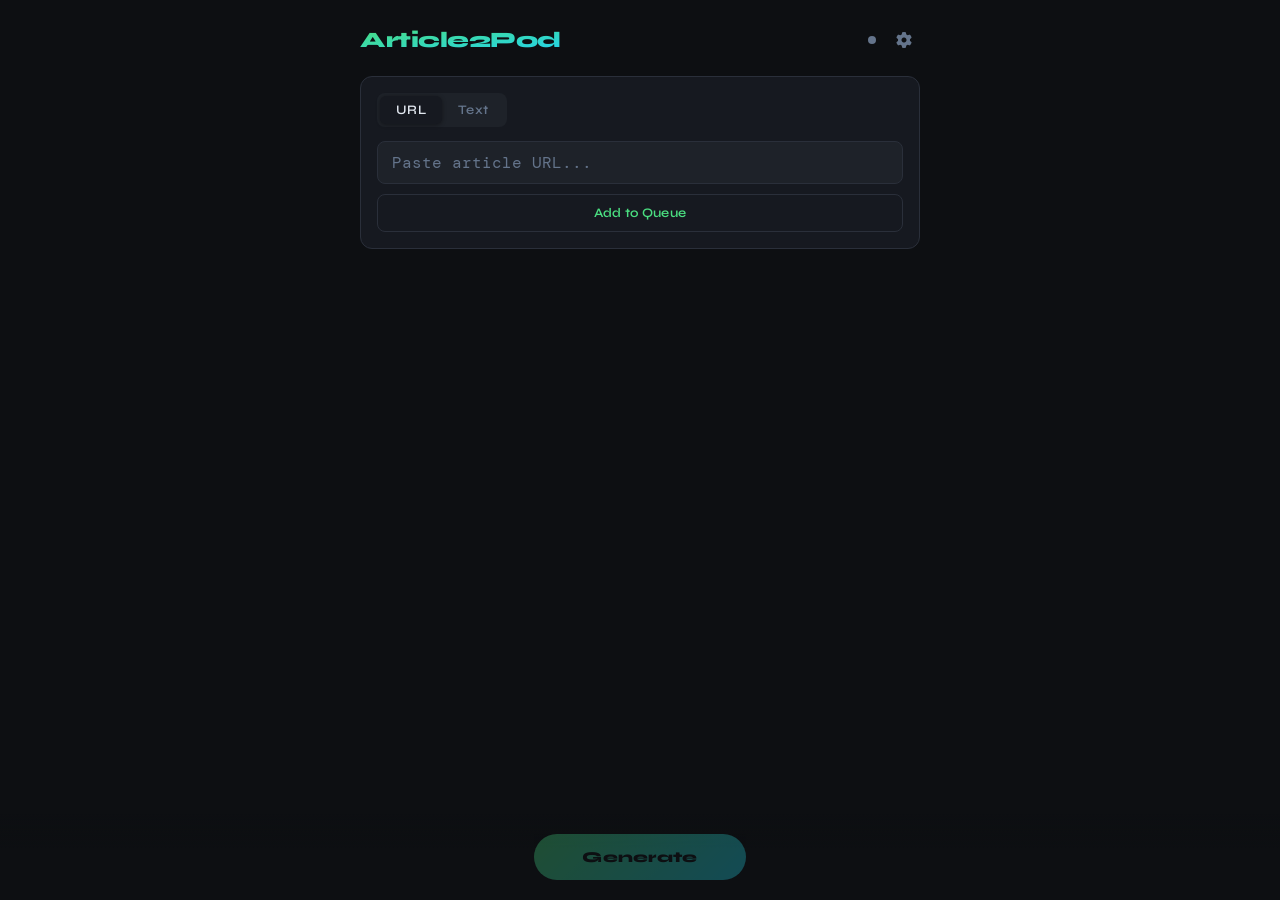
==== scripts/templates/index.html @ 66c4a0e4 "Editable article image" ====
<!DOCTYPE html>
<html lang="en">
<head>
<link rel="stylesheet" href="https://cdnjs.cloudflare.com/ajax/libs/font-awesome/6.5.0/css/all.min.css">
<link rel="icon" type="image/svg+xml" href="data:image/svg+xml,<svg xmlns='http://www.w3.org/2000/svg' viewBox='0 0 100 100'><rect width='100' height='100' rx='20' fill='%230d0f12'/><text x='50' y='72' font-family='sans-serif' font-size='52' font-weight='bold' fill='%234ade80' text-anchor='middle'>A2P</text></svg>">
<meta charset="UTF-8">
<meta name="viewport" content="width=device-width, initial-scale=1.0">
<title>Article2Pod</title>
<style>
  @import url('https://fonts.googleapis.com/css2?family=DM+Mono:wght@400;500&family=Syne:wght@400;600;700;800&display=swap');

  :root {
    --bg:        #0d0f12;
    --surface:   #161920;
    --surface2:  #1e2229;
    --border:    #2a2f3a;
    --accent:    #4ade80;
    --accent2:   #22d3ee;
    --danger:    #f87171;
    --warn:      #fbbf24;
    --text:      #e2e8f0;
    --muted:     #64748b;
    --radius:    12px;
    --mono:      'DM Mono', monospace;
    --sans:      'Syne', sans-serif;
  }

  * { box-sizing: border-box; margin: 0; padding: 0; }

  body {
    background: var(--bg);
    color: var(--text);
    font-family: var(--sans);
    min-height: 100vh;
    padding: 0 0 80px;
  }

  /* Header */
  header {
    padding: 24px 20px 0;
    display: flex;
    align-items: center;
    justify-content: space-between;
    max-width: 600px;
    margin: 0 auto;
  }

  header svg {
    display: block;
  }

  .status-dot {
    width: 8px;
    height: 8px;
    border-radius: 50%;
    background: var(--muted);
    transition: background 0.3s;
  }
  .status-dot.active {
    background: var(--accent);
    box-shadow: 0 0 8px var(--accent);
    animation: pulse 1.5s infinite;
  }
  @keyframes pulse {
    0%, 100% { opacity: 1; }
    50% { opacity: 0.4; }
  }

  /* Main container */
  main {
    max-width: 600px;
    margin: 0 auto;
    padding: 20px;
  }

  /* Input section */
  .input-section {
    background: var(--surface);
    border: 1px solid var(--border);
    border-radius: var(--radius);
    padding: 16px;
    margin-bottom: 20px;
  }

  /* Toggle */
  .toggle {
    display: flex;
    background: var(--surface2);
    border-radius: 8px;
    padding: 3px;
    margin-bottom: 14px;
    width: fit-content;
  }

  .toggle button {
    background: none;
    border: none;
    color: var(--muted);
    font-family: var(--sans);
    font-size: 13px;
    font-weight: 600;
    padding: 6px 16px;
    border-radius: 6px;
    cursor: pointer;
    transition: all 0.2s;
    letter-spacing: 0.3px;
  }

  .toggle button.active {
    background: var(--surface);
    color: var(--text);
    box-shadow: 0 1px 4px rgba(0,0,0,0.4);
  }

  input[type="text"], textarea {
    background: var(--surface2);
    border: 1px solid var(--border);
    border-radius: 8px;
    color: var(--text);
    font-family: var(--mono);
    font-size: 16px; /* iOS auto-zooms on focus for inputs under 16px */
    padding: 10px 14px;
    outline: none;
    transition: border-color 0.2s;
    width: 100%;
  }

  input[type="text"]:focus, textarea:focus {
    border-color: var(--accent);
  }

  input[type="text"]::placeholder, textarea::placeholder {
    color: var(--muted);
  }

  textarea {
    min-height: 120px;
    resize: vertical;
    line-height: 1.5;
  }

  /* Text mode hint */
  .text-hint {
    display: flex;
    align-items: flex-start;
    gap: 8px;
    background: rgba(34, 211, 238, 0.08);
    border: 1px solid rgba(34, 211, 238, 0.2);
    border-radius: 8px;
    padding: 10px 12px;
    margin-bottom: 10px;
    font-size: 12px;
    color: var(--accent2);
    line-height: 1.5;
  }

  .text-hint ol {
    margin: 4px 0 0 16px;
    color: var(--muted);
  }

  /* Add button */
  .btn-add-text {
    background: none;
    border: 1px solid var(--border);
    border-radius: 8px;
    color: var(--accent);
    cursor: pointer;
    font-family: var(--sans);
    font-size: 13px;
    font-weight: 600;
    padding: 10px 18px;
    margin-top: 10px;
    width: 100%;
    transition: all 0.2s;
    letter-spacing: 0.3px;
  }

  .btn-add-text:hover {
    border-color: var(--accent);
    background: rgba(74, 222, 128, 0.08);
  }

  .btn-add-text:disabled {
    opacity: 0.4;
    cursor: not-allowed;
  }

  /* Error banner */
  .error-banner {
    background: rgba(248, 113, 113, 0.1);
    border: 1px solid rgba(248, 113, 113, 0.3);
    border-radius: 8px;
    color: var(--danger);
    font-size: 12px;
    font-family: var(--mono);
    padding: 10px 12px;
    margin-top: 10px;
    display: none;
    white-space: pre-wrap;
    word-break: break-all;
  }

  /* Queue section */
  .queue-header {
    font-size: 11px;
    font-weight: 700;
    letter-spacing: 1.5px;
    text-transform: uppercase;
    color: var(--muted);
    margin-bottom: 12px;
  }

  .queue-empty {
    text-align: center;
    color: var(--muted);
    font-size: 13px;
    padding: 32px 0;
  }

  /* Queue card */
  .queue-card {
    background: var(--surface);
    border: 1px solid var(--border);
    border-radius: var(--radius);
    margin-bottom: 10px;
    overflow: hidden;
    transition: border-color 0.2s;
  }

  .queue-card.status-processing {
    border-color: var(--accent2);
  }

  .queue-card.status-done {
    border-color: rgba(74, 222, 128, 0.3);
  }

  .queue-card.status-failed {
    border-color: rgba(248, 113, 113, 0.3);
  }

  .card-main {
    display: flex;
    align-items: center;
    gap: 12px;
    padding: 12px;
  }

  .card-art {
    width: 56px;
    height: 56px;
    border-radius: 6px;
    object-fit: cover;
    flex-shrink: 0;
    background: var(--surface2);
  }

  .card-art-placeholder {
    width: 56px;
    height: 56px;
    border-radius: 6px;
    background: var(--surface2);
    border: 1px solid var(--border);
    flex-shrink: 0;
    display: flex;
    align-items: center;
    justify-content: center;
    color: var(--muted);
    font-size: 20px;
  }

  .card-art-editable {
    cursor: pointer;
    transition: opacity 0.15s;
  }

  .card-art-editable:hover {
    opacity: 0.8;
  }

  .card-art-editable:focus {
    outline: 2px solid var(--accent);
    outline-offset: 2px;
  }

  .card-art-editable.drag-over {
    outline: 2px dashed var(--accent);
    outline-offset: 2px;
  }

  .art-wrapper {
    position: relative;
    flex-shrink: 0;
  }

  .art-paste-target {
    position: absolute;
    bottom: -4px;
    right: -4px;
    width: 20px;
    height: 20px;
    border-radius: 50%;
    background: var(--surface);
    border: 1px solid var(--border);
    color: var(--muted);
    font-size: 10px;
    display: flex;
    align-items: center;
    justify-content: center;
    cursor: pointer;
    outline: none;
    user-select: none;
    -webkit-user-select: none;
  }

  .art-paste-target:hover,
  .art-paste-target:focus {
    border-color: var(--accent);
    color: var(--accent);
  }

  .card-info {
    flex: 1;
    min-width: 0;
  }

  .card-title {
    font-size: 14px;
    font-weight: 600;
    display: -webkit-box;
    -webkit-line-clamp: 3;
    -webkit-box-orient: vertical;
    overflow: hidden;
    text-overflow: ellipsis;
    word-break: break-word;
    margin-bottom: 2px;
  }

  .card-meta {
    font-size: 12px;
    color: var(--muted);
    white-space: nowrap;
    overflow: hidden;
    text-overflow: ellipsis;
  }

  .card-actions {
    display: flex;
    gap: 8px;
    flex-shrink: 0;
  }

  .btn-icon {
    background: none;
    border: 1px solid var(--border);
    border-radius: 6px;
    color: var(--muted);
    cursor: pointer;
    font-size: 15px;
    height: 32px;
    width: 32px;
    display: flex;
    align-items: center;
    justify-content: center;
    transition: all 0.2s;
  }

  .btn-icon:hover {
    color: var(--text);
    border-color: var(--text);
  }

  .btn-icon:disabled {
    opacity: 0.35;
    cursor: not-allowed;
  }

  .btn-icon:disabled:hover {
    color: var(--muted);
    border-color: var(--border);
  }

  .btn-icon.danger:hover {
    color: var(--danger);
    border-color: var(--danger);
  }

  .btn-icon.success {
    color: var(--accent);
    border-color: rgba(74, 222, 128, 0.3);
  }

  .btn-icon.success:hover {
    background: rgba(74, 222, 128, 0.1);
    border-color: var(--accent);
  }

  /* Spinner */
  .spinner {
    width: 16px;
    height: 16px;
    border: 2px solid var(--border);
    border-top-color: var(--accent2);
    border-radius: 50%;
    animation: spin 0.7s linear infinite;
    flex-shrink: 0;
  }

  @keyframes spin {
    to { transform: rotate(360deg); }
  }

  /* Fetch output collapsible */
  .card-output {
    border-top: 1px solid var(--border);
    font-family: var(--mono);
    font-size: 11px;
    color: var(--muted);
    overflow: hidden;
    max-height: 0;
    transition: max-height 0.3s ease;
  }

  .card-output.open {
    max-height: 300px;
  }

  .card-output-inner {
    padding: 10px 12px;
    white-space: pre-wrap;
    word-break: break-all;
    overflow-y: auto;
    max-height: 300px;
  }

  .card-error {
    border-top: 1px solid rgba(248, 113, 113, 0.2);
    background: rgba(248, 113, 113, 0.05);
    padding: 10px 12px;
    font-size: 12px;
    font-family: var(--mono);
    color: var(--danger);
    white-space: pre-wrap;
    word-break: break-all;
  }

  .card-fetching {
    padding: 12px;
    display: flex;
    align-items: center;
    gap: 10px;
    font-size: 13px;
    color: var(--muted);
  }

  /* Toggle output button */
  .btn-output-toggle {
    background: none;
    border: none;
    color: var(--muted);
    cursor: pointer;
    font-size: 11px;
    font-family: var(--mono);
    padding: 0;
    text-decoration: underline;
    text-underline-offset: 2px;
  }

  .btn-output-toggle:hover {
    color: var(--text);
  }

  /* Generate / Stop button */
  .generate-wrap {
    position: fixed;
    bottom: 0;
    left: 0;
    right: 0;
    background: linear-gradient(to top, var(--bg) 60%, transparent);
    padding: 20px;
    display: flex;
    justify-content: center;
  }

  .btn-generate {
    background: linear-gradient(135deg, var(--accent), var(--accent2));
    border: none;
    border-radius: 50px;
    color: #0d0f12;
    cursor: pointer;
    font-family: var(--sans);
    font-size: 15px;
    font-weight: 800;
    padding: 14px 48px;
    letter-spacing: 0.3px;
    transition: all 0.2s;
    box-shadow: 0 4px 24px rgba(74, 222, 128, 0.25);
  }

  .btn-generate:hover {
    transform: translateY(-1px);
    box-shadow: 0 6px 32px rgba(74, 222, 128, 0.35);
  }

  .btn-generate:disabled {
    opacity: 0.3;
    cursor: not-allowed;
    transform: none;
    box-shadow: none;
  }

  .btn-generate.stop {
    background: linear-gradient(135deg, var(--danger), #fb923c);
    box-shadow: 0 4px 24px rgba(248, 113, 113, 0.25);
  }

  .btn-generate.stop:hover {
    box-shadow: 0 6px 32px rgba(248, 113, 113, 0.35);
  }

  /* Adding spinner overlay on card */
  .adding-overlay {
    padding: 16px 12px;
    display: flex;
    align-items: center;
    gap: 10px;
    font-size: 13px;
    color: var(--muted);
  }

  .library-accordion {
    background: var(--surface);
    border: 1px solid var(--border);
    border-radius: var(--radius);
    margin-bottom: 80px;
    overflow: hidden;
  }

  .library-header {
    width: 100%;
    background: none;
    border: none;
    color: var(--text);
    cursor: pointer;
    display: flex;
    align-items: center;
    gap: 8px;
    font-family: var(--sans);
    font-size: 11px;
    font-weight: 700;
    letter-spacing: 1.5px;
    text-transform: uppercase;
    padding: 14px 16px;
    transition: background 0.2s;
  }

  .library-header:hover {
    background: var(--surface2);
  }

  .library-body {
    border-top: 1px solid var(--border);
  }

  .library-card {
    background: var(--surface);
    border-bottom: 1px solid var(--border);
    overflow: hidden;
  }

  .library-card:last-child {
    border-bottom: none;
  }

  .library-load-more {
    width: 100%;
    background: none;
    border: none;
    border-top: 1px solid var(--border);
    color: var(--accent);
    cursor: pointer;
    font-family: var(--sans);
    font-size: 12px;
    font-weight: 600;
    padding: 12px;
    transition: background 0.2s;
  }

  .library-load-more:hover {
    background: var(--surface2);
  }

  /* Settings panel */
  .settings-panel {
    background: var(--surface);
    border-bottom: 1px solid var(--border);
    padding: 14px 20px;
    display: none;
    overflow: hidden;
  }

  .settings-panel .settings-row {
    max-width: 560px;
    margin: 0 auto;
  }

  .settings-row {
    display: flex;
    align-items: center;
    gap: 10px;
    flex-wrap: wrap;
  }

  .settings-row select {
    min-width: 0;
    flex: 1 1 140px;
  }

  .settings-label {
    font-size: 12px;
    color: var(--muted);
    white-space: nowrap;
    font-weight: 600;
  }

  select {
    background: var(--surface2);
    border: 1px solid var(--border);
    border-radius: 8px;
    color: var(--text);
    font-family: var(--mono);
    font-size: 12px;
    padding: 6px 10px;
    outline: none;
    flex: 1;
    cursor: pointer;
    transition: border-color 0.2s;
  }

  select:focus {
    border-color: var(--accent);
  }

  .btn-save {
    background: none;
    border: 1px solid var(--accent);
    border-radius: 8px;
    color: var(--accent);
    cursor: pointer;
    font-family: var(--sans);
    font-size: 12px;
    font-weight: 700;
    padding: 6px 14px;
    transition: all 0.2s;
    white-space: nowrap;
  }

  .btn-save:hover {
    background: rgba(74, 222, 128, 0.1);
  }

  .btn-gear {
    background: none;
    border: none;
    color: var(--muted);
    cursor: pointer;
    font-size: 14px;
    padding: 0;
    line-height: 1;
    transition: color 0.2s;
    display: flex;
    align-items: center;
    justify-content: center;
    width: 28px;
    height: 28px;
    border-radius: 6px;
  }

  .btn-gear:hover {
    color: var(--text);
  }

  .btn-gear.customized {
    color: var(--accent);
  }

  /* Card voice panel */
  .card-voice-panel {
    border-top: 1px solid var(--border);
    padding: 10px 12px;
    display: flex;
    align-items: center;
    gap: 10px;
    background: var(--surface2);
  }

  .card-edit-fields {
    display: flex;
    flex-direction: column;
    gap: 8px;
    margin-top: 2px;
  }

  .edit-input {
    background: var(--surface2);
    border: 1px solid var(--border);
    border-radius: 6px;
    color: var(--text);
    font-family: var(--sans);
    font-size: 13px;
    padding: 6px 8px;
    outline: none;
    width: 100%;
    box-sizing: border-box;
  }

  .edit-input:focus {
    border-color: var(--accent);
    position: relative;
    z-index: 1;
  }

  /* Title + Author are visually joined into one block (shared border,
     no gap) so it's clear the swap button relates to this pair
     specifically, not the Site field below. */
  .edit-title-author-group {
    position: relative;
  }

  .edit-title-author-group .edit-input:first-child {
    border-bottom-left-radius: 0;
    border-bottom-right-radius: 0;
    margin-bottom: -1px;
  }

  .edit-title-author-group .edit-input:last-child {
    border-top-left-radius: 0;
    border-top-right-radius: 0;
  }

  .btn-swap {
    position: absolute;
    top: 50%;
    right: 8px;
    transform: translateY(-50%);
    background: var(--surface);
    border: 1px solid var(--border);
    border-radius: 50%;
    width: 22px;
    height: 22px;
    color: var(--muted);
    cursor: pointer;
    font-size: 11px;
    padding: 0;
    display: flex;
    align-items: center;
    justify-content: center;
    z-index: 2;
  }

  .btn-swap:hover {
    color: var(--accent);
    border-color: var(--accent);
  }
</style>
</head>
<body>

<header>
  <svg width="150" height="28" viewBox="0 0 150 28" style="overflow:visible;flex-shrink:0;">
    <defs>
      <linearGradient id="logoGradient" x1="0%" y1="0%" x2="100%" y2="100%">
        <stop offset="0%" style="stop-color:var(--accent)" />
        <stop offset="100%" style="stop-color:var(--accent2)" />
      </linearGradient>
    </defs>
    <text x="0" y="21" font-family="Syne, sans-serif" font-size="22"
          font-weight="800" letter-spacing="-0.5"
          fill="url(#logoGradient)">Article2Pod</text>
  </svg>
  <div style="display:flex;align-items:center;gap:12px;">
    <div class="status-dot" id="statusDot"></div>
    <button class="btn-gear" id="headerGear"
            onclick="toggleSettings()"
            title="Settings"
            style="width:32px;height:32px;font-size:16px;color:var(--muted);">
      <i class="fa-solid fa-gear"></i>
    </button>
  </div>
</header>

<!-- Settings panel (below header, above main) -->
<div class="settings-panel" id="settingsPanel">
  <div class="settings-row">
    <span class="settings-label">Default Voice</span>
    <select id="defaultVoiceSelect" onchange="defaultVoiceChanged()">
      <option value="">Loading...</option>
    </select>
    <button class="btn-save" id="saveDefaultVoice"
            onclick="saveDefaultVoice()" disabled>Save</button>
  </div>
  <div class="settings-row" style="margin-top:12px;">
    <span class="settings-label">ComfyUI</span>
    <span id="comfyStatusText" style="font-size:12px;color:var(--muted);flex:1;">Checking...</span>
    <button class="btn-icon" id="comfyFreeBtn"
            onclick="freeComfyMemory()" disabled
            title="Free ComfyUI memory (unload models)">
      <i class="fa-solid fa-recycle"></i>
    </button>
    <button class="btn-save" id="comfyToggleBtn"
            onclick="toggleComfyUI()" disabled>...</button>
  </div>
</div>

<main>
  <!-- Input Section -->
  <div class="input-section">
    <div class="toggle">
      <button class="active" id="btnUrl" onclick="setMode('url')">URL</button>
      <button id="btnText" onclick="setMode('text')">Text</button>
    </div>

    <!-- URL mode -->
    <div id="urlMode">
      <input type="text" id="urlInput" placeholder="Paste article URL..."
             onkeydown="if(event.key==='Enter') addUrl()">
      <button class="btn-add-text" id="addBtn" onclick="addUrl()">Add to Queue</button>
    </div>

    <!-- Text mode -->
    <div id="textMode" style="display:none">
      <div class="text-hint">
        <span>&#9432;</span>
        <div>
          Use browser <strong>Reader Mode</strong> to get clean article text:
          <ol>
            <li>Open article in Firefox or Edge</li>
            <li>Enable Reader Mode (F9)</li>
            <li>Select All (Ctrl+A) and Copy (Ctrl+C)</li>
            <li>Paste below</li>
          </ol>
        </div>
      </div>
      <textarea id="textInput" placeholder="Paste plain text article content here..."></textarea>
      <button class="btn-add-text" onclick="addText()">Add to Queue</button>
    </div>

    <div class="error-banner" id="errorBanner"></div>
  </div>

<!-- Queue -->
  <div id="queueSection" style="display:none;">
    <div class="queue-header">Queue</div>
    <div id="queueList"></div>
    <div class="queue-empty" id="queueEmpty" style="display:none;">No articles queued yet.</div>
  </div>
<!-- Library accordion -->
  <div class="library-accordion" id="libraryAccordion" style="display:none;">
    <button class="library-header" onclick="toggleLibrary()" id="libraryHeader">
      <span>Library</span>
      <span id="libraryCount" style="color:var(--muted);font-size:12px;font-weight:400;"></span>
      <span id="libraryChevron" style="margin-left:auto;font-size:14px;color:var(--muted);">&#8964;</span>
    </button>
    <div class="library-body" id="libraryBody" style="display:none;">
      <div id="libraryList"></div>
      <button class="library-load-more" id="libraryLoadMore"
              onclick="loadLibrary()" style="display:none;">
        Load more
      </button>
    </div>
  </div>
</main>

<!-- Generate / Stop -->
<div class="generate-wrap">
  <button class="btn-generate" id="generateBtn" onclick="handleGenerate()" disabled>
    Generate
  </button>
</div>

<input type="file" id="artFileInput"
       accept="image/png,image/jpeg,image/gif,image/bmp,image/webp,image/*"
       style="display:none" onchange="handleArtFileSelected(event)">

<script>
  let mode       = 'url';
  let isProcessing = false;
  let stopPending  = false;
  let interruptErrorShown = false;  // guards against re-showing the same comfy interrupt error every poll
  let pollInterval    = 10000;  // default idle interval
  let pollTimer       = null;
  let confirmingSlug  = null;   // slug currently showing delete confirmation
  let libraryOpen    = false;
  let libraryOffset  = 0;
  let libraryHasMore = false;
  let confirmingLibPath = null;
  let settingsOpen    = false;
  let comfyStatusPollTimer = null;  // self-terminating: only reschedules while settingsOpen
  let comfyOpInFlight  = false;     // guards start/stop clicks independent of DOM disabled state
  let voicesCache     = null;   // cached voice list
  let voicePanelOpenCount = 0;
  let defaultVoice    = '';     // current default from config
  let pendingDefault  = '';     // staged but unsaved default change
  const voicePanelOpen = {};    // slug -> bool
  const editOriginal = {};      // slug -> {title, artist, album} snapshot for dirty-check on close
  let artUploadTargetSlug = null;  // which card's art the shared file input is currently for
  const MAX_ART_UPLOAD_BYTES = 20 * 1024 * 1024;  // 20MB sanity cap, not a hard architectural limit
  // Track which cards have output panel open
  const outputOpen = {};

  function setMode(m) {
    mode = m;
    document.getElementById('urlMode').style.display   = m === 'url'  ? '' : 'none';
    document.getElementById('textMode').style.display  = m === 'text' ? '' : 'none';
    document.getElementById('btnUrl').classList.toggle('active', m === 'url');
    document.getElementById('btnText').classList.toggle('active', m === 'text');
    clearError();
  }

  function showError(msg) {
    const el = document.getElementById('errorBanner');
    el.textContent = msg;
    el.style.display = 'block';
  }

  function clearError() {
    document.getElementById('errorBanner').style.display = 'none';
  }

  function triggerArtUpload(slug) {
    artUploadTargetSlug = slug;
    document.getElementById('artFileInput').click();
  }

  function handleArtFileSelected(event) {
    const file = event.target.files && event.target.files[0];
    event.target.value = '';  // reset so picking the same file again still fires change
    if (file && artUploadTargetSlug) uploadArtFile(artUploadTargetSlug, file);
  }

  function handleArtPaste(slug, event) {
    event.preventDefault();  // never let anything actually paste into the badge itself
    const items = (event.clipboardData || window.clipboardData).items;
    for (const item of items) {
      if (item.type && item.type.startsWith('image/')) {
        const file = item.getAsFile();
        if (file) uploadArtFile(slug, file);
        return;
      }
    }
  }

  function handleArtDragOver(slug, event) {
    event.preventDefault();
    const el = document.getElementById(`art-${slug}`);
    if (el) el.classList.add('drag-over');
  }

  function handleArtDragLeave(slug, event) {
    const el = document.getElementById(`art-${slug}`);
    if (el) el.classList.remove('drag-over');
  }

  function handleArtDrop(slug, event) {
    event.preventDefault();
    const el = document.getElementById(`art-${slug}`);
    if (el) el.classList.remove('drag-over');
    const file = event.dataTransfer.files && event.dataTransfer.files[0];
    if (file && file.type && file.type.startsWith('image/')) {
      uploadArtFile(slug, file);
    }
  }

  async function uploadArtFile(slug, file) {
    if (file.size > MAX_ART_UPLOAD_BYTES) {
      showError('That image is too large (max 20MB).');
      return;
    }

    const el = document.getElementById(`art-${slug}`);
    if (el) el.style.opacity = '0.5';

    try {
      const dataUrl = await new Promise((resolve, reject) => {
        const reader = new FileReader();
        reader.onload  = () => resolve(reader.result);
        reader.onerror = () => reject(new Error('Could not read file.'));
        reader.readAsDataURL(file);
      });

      const res  = await fetch('/api/queue/art', {
        method: 'POST',
        headers: {'Content-Type': 'application/json'},
        body: JSON.stringify({slug, image_data: dataUrl}),
      });
      const data = await res.json();
      if (!res.ok) {
        showError(data.error || 'Could not set album art.');
      } else if (data.album_art_b64) {
        // Update in place -- works even while polling is paused (e.g.
        // the metadata edit panel is open for this same card).
        updateCardArtDisplay(slug, data.album_art_b64);
      }
    } catch (e) {
      showError('Could not set album art.');
    } finally {
      const el2 = document.getElementById(`art-${slug}`);
      if (el2) el2.style.opacity = '';
    }
  }

  function updateCardArtDisplay(slug, dataUrl) {
    const el = document.getElementById(`art-${slug}`);
    if (!el) return;
    if (el.tagName === 'IMG') {
      el.src = dataUrl;
      return;
    }
    // Was a placeholder div (no art yet) -- swap it for a real <img> in
    // place, carrying over the same id/class/handlers so it stays an
    // upload/paste/drop target afterward.
    const img = document.createElement('img');
    img.id        = el.id;
    img.className = el.className.replace('card-art-placeholder', 'card-art');
    img.src       = dataUrl;
    img.alt       = '';
    img.title       = el.title;
    img.onclick     = el.onclick;
    img.ondragover  = el.ondragover;
    img.ondragleave = el.ondragleave;
    img.ondrop      = el.ondrop;
    el.replaceWith(img);
  }

  async function initLibrary() {
    try {
      const res  = await fetch('/api/library');
      const data = await res.json();
      const accordion = document.getElementById('libraryAccordion');
      accordion.style.display = data.total > 0 ? '' : 'none';
      if (data.total > 0) {
        document.getElementById('libraryCount').textContent =
          `(${data.total} podcast${data.total !== 1 ? 's' : ''})`;
      }
    } catch (e) {}
  }

  async function loadVoices() {
    if (voicesCache) return voicesCache;
    try {
      const res  = await fetch('/api/voices');
      const data = await res.json();
      voicesCache  = data.voices || [];
      defaultVoice = data.default || '';
      pendingDefault = defaultVoice;
      return voicesCache;
    } catch (e) {
      return [];
    }
  }

  async function toggleSettings() {
    settingsOpen = !settingsOpen;
    const panel = document.getElementById('settingsPanel');
    const gear  = document.getElementById('headerGear');
    panel.style.display = settingsOpen ? 'block' : 'none';
    gear.style.color = settingsOpen ? 'var(--accent)' : 'var(--muted)';

    if (settingsOpen) {
      const voices = await loadVoices();
      const sel    = document.getElementById('defaultVoiceSelect');
      sel.innerHTML = voices.map(v =>
        `<option value="${escHtml(v)}" ${v === defaultVoice ? 'selected' : ''}>${v === 'shuffle' ? '🎲 Shuffle' : escHtml(v)}</option>`
      ).join('');
      document.getElementById('saveDefaultVoice').disabled = true;
      pendingDefault = defaultVoice;

      pollComfyStatus();  // starts a self-terminating poll loop while the panel is open
    }
  }

  function defaultVoiceChanged() {
    const sel = document.getElementById('defaultVoiceSelect');
    pendingDefault = sel.value;
    document.getElementById('saveDefaultVoice').disabled =
      (pendingDefault === defaultVoice);
  }

  async function saveDefaultVoice() {
    const res = await fetch('/api/settings', {
      method: 'POST',
      headers: {'Content-Type': 'application/json'},
      body: JSON.stringify({voice_file: pendingDefault}),
    });
    if (res.ok) {
      defaultVoice = pendingDefault;
      voicesCache  = null;  // force refresh next time
      document.getElementById('saveDefaultVoice').disabled = true;
      // Flash the button briefly
      const btn = document.getElementById('saveDefaultVoice');
      btn.textContent = 'Saved!';
      setTimeout(() => { btn.textContent = 'Save'; }, 1500);
    } else {
      showError('Could not save default voice.');
    }
  }

  function updateComfyStatusUI(data) {
    const textEl  = document.getElementById('comfyStatusText');
    const btn     = document.getElementById('comfyToggleBtn');
    const freeBtn = document.getElementById('comfyFreeBtn');

    if (data.manual_op === 'starting') {
      textEl.textContent = 'Starting...';
      btn.textContent    = 'Starting...';
      btn.disabled       = true;
      freeBtn.disabled   = true;
    } else if (data.manual_op === 'stopping') {
      textEl.textContent = 'Stopping...';
      btn.textContent    = 'Stopping...';
      btn.disabled       = true;
      freeBtn.disabled   = true;
    } else if (data.running) {
      textEl.textContent = 'Running';
      btn.textContent    = 'Stop';
      btn.disabled       = false;
      freeBtn.disabled   = false;
      comfyOpInFlight     = false;  // resolved -- safe to accept another click
    } else {
      textEl.textContent = 'Stopped';
      btn.textContent    = 'Start';
      btn.disabled       = false;
      freeBtn.disabled   = true;  // nothing to free if it isn't running
      comfyOpInFlight     = false;
    }
  }

  async function pollComfyStatus() {
    if (comfyStatusPollTimer) {
      clearTimeout(comfyStatusPollTimer);
      comfyStatusPollTimer = null;
    }
    if (!settingsOpen) return;  // panel closed -- stop the loop here

    try {
      const res  = await fetch('/api/comfyui/status');
      const data = await res.json();
      updateComfyStatusUI(data);
    } catch (e) {
      document.getElementById('comfyStatusText').textContent = 'Unknown';
    }

    comfyStatusPollTimer = setTimeout(pollComfyStatus, 3000);
  }

  async function toggleComfyUI() {
    // Guards against a second click firing during the starting/stopping
    // window -- checked independently of the button's disabled attribute
    // as a belt-and-suspenders measure, and persists correctly across
    // settings-panel close/reopen since it's only ever cleared once
    // polling confirms the operation actually resolved (see
    // updateComfyStatusUI), not on a timer or on panel close.
    if (comfyOpInFlight) return;
    comfyOpInFlight = true;

    const btn     = document.getElementById('comfyToggleBtn');
    const freeBtn = document.getElementById('comfyFreeBtn');
    const action  = btn.textContent === 'Stop' ? 'stop' : 'start';

    // Immediate optimistic update, same pattern as Generate/Stop --
    // don't wait for the network round trip to disable/relabel.
    btn.disabled     = true;
    btn.textContent  = action === 'start' ? 'Starting...' : 'Stopping...';
    freeBtn.disabled = true;

    try {
      const res  = await fetch(`/api/comfyui/${action}`, {method: 'POST'});
      const data = await res.json();
      if (!res.ok) {
        showError(data.error || `Could not ${action} ComfyUI.`);
        comfyOpInFlight = false;  // failed immediately -- allow retry right away
      }
      // On success, comfyOpInFlight stays true until polling confirms the
      // background start/stop actually finished.
    } catch (e) {
      showError(`Could not ${action} ComfyUI.`);
      comfyOpInFlight = false;
    }

    pollComfyStatus();  // reconcile with real state either way
  }

  async function freeComfyMemory() {
    const btn = document.getElementById('comfyFreeBtn');
    if (btn.disabled) return;

    const originalHTML = btn.innerHTML;
    btn.disabled   = true;
    btn.innerHTML  = '<div class="spinner" style="width:14px;height:14px;border-width:2px;"></div>';

    try {
      const res  = await fetch('/api/comfyui/free', {method: 'POST'});
      const data = await res.json();
      if (!res.ok) {
        showError(data.error || 'Could not free ComfyUI memory.');
        btn.innerHTML = originalHTML;
      } else {
        btn.innerHTML = '<i class="fa-solid fa-check" style="color:var(--accent);"></i>';
        setTimeout(() => { btn.innerHTML = originalHTML; }, 1500);
      }
    } catch (e) {
      showError('Could not free ComfyUI memory.');
      btn.innerHTML = originalHTML;
    }

    pollComfyStatus();  // reconciles freeBtn.disabled with real state
  }

  async function populateVoiceSelect(selectId, currentVoice, show) {
    const sel = document.getElementById(selectId);
    if (!sel) return;

    const voices = await loadVoices();
    // First option: use default
    const defaultLabel = defaultVoice === 'shuffle' ? '🎲 Shuffle' : escHtml(defaultVoice);
    const opts = [`<option value="">Default (${defaultLabel})</option>`];
    voices.forEach(v => {
      const selected = (v === currentVoice) ? 'selected' : '';
      const label    = v === 'shuffle' ? '🎲 Shuffle' : escHtml(v);
      opts.push(`<option value="${escHtml(v)}" ${selected}>${label}</option>`);
    });
    sel.innerHTML = opts.join('');
    if (currentVoice) sel.value = currentVoice;
  }

  async function toggleCardVoice(slug) {
    const opening = !voicePanelOpen[slug];
    voicePanelOpen[slug] = opening;
    voicePanelOpenCount  = Math.max(0, voicePanelOpenCount + (opening ? 1 : -1));

    const panel        = document.getElementById(`voice-panel-${slug}`);
    const titleDisplay = document.getElementById(`title-display-${slug}`);
    const metaDisplay  = document.getElementById(`meta-display-${slug}`);
    const editFieldsEl = document.getElementById(`edit-fields-${slug}`);

    if (opening) {
      if (panel)        panel.style.display        = '';
      if (titleDisplay) titleDisplay.style.display = 'none';
      if (metaDisplay)  metaDisplay.style.display  = 'none';
      if (editFieldsEl) editFieldsEl.style.display = '';

      await populateVoiceSelect(`voice-select-${slug}`, '');
      try {
        const res  = await fetch('/api/queue');
        const data = await res.json();
        const item = (data.queue || []).find(i => i.slug === slug);
        if (item) {
          await populateVoiceSelect(`voice-select-${slug}`, item.voice || '');

          editOriginal[slug] = {
            title:  item.title  || '',
            artist: item.artist || '',
            album:  item.album  || '',
          };
          const t = document.getElementById(`edit-title-${slug}`);
          const a = document.getElementById(`edit-author-${slug}`);
          const s = document.getElementById(`edit-site-${slug}`);
          if (t) t.value = editOriginal[slug].title;
          if (a) a.value = editOriginal[slug].artist;
          if (s) s.value = editOriginal[slug].album;
        }
      } catch (e) {}
      return;
    }

    // Closing -- save metadata if it actually changed, then collapse
    // back to the plain-text display.
    const t    = document.getElementById(`edit-title-${slug}`);
    const a    = document.getElementById(`edit-author-${slug}`);
    const s    = document.getElementById(`edit-site-${slug}`);
    const orig = editOriginal[slug] || {};

    if (t && a && s) {
      const newTitle  = t.value.trim();
      const newAuthor = a.value.trim();
      const newSite   = s.value.trim();

      if (newTitle !== (orig.title || '') ||
          newAuthor !== (orig.artist || '') ||
          newSite !== (orig.album || '')) {
        try {
          const res  = await fetch('/api/queue/metadata', {
            method: 'PATCH',
            headers: {'Content-Type': 'application/json'},
            body: JSON.stringify({slug, title: newTitle, artist: newAuthor, album: newSite}),
          });
          const data = await res.json();
          if (!res.ok) {
            showError(data.error || 'Could not save metadata.');
          } else {
            if (titleDisplay) titleDisplay.textContent = newTitle;
            if (metaDisplay) {
              metaDisplay.textContent = (newSite && newAuthor)
                ? `${newSite} \u00b7 ${newAuthor}` : (newSite || newAuthor);
            }
          }
        } catch (e) {
          showError('Could not save metadata.');
        }
      }
    }
    delete editOriginal[slug];

    if (panel)        panel.style.display        = 'none';
    if (editFieldsEl) editFieldsEl.style.display = 'none';
    if (titleDisplay) titleDisplay.style.display = '';
    if (metaDisplay)  metaDisplay.style.display  = '';
  }

  function swapTitleAuthor(slug) {
    const t = document.getElementById(`edit-title-${slug}`);
    const a = document.getElementById(`edit-author-${slug}`);
    if (!t || !a) return;
    const tmp = t.value;
    t.value   = a.value;
    a.value   = tmp;
  }

  async function setCardVoice(slug, voice) {
    try {
      const res = await fetch('/api/queue/voice', {
        method: 'PATCH',
        headers: {'Content-Type': 'application/json'},
        body: JSON.stringify({slug, voice}),
      });
      if (!res.ok) {
        showError('Could not update voice.');
        return;
      }
      // Update gear color based on whether voice differs from default
      const gear = document.getElementById(`gear-${slug}`);
      if (gear) {
        if (voice && voice !== '') {
          gear.classList.add('customized');
        } else {
          gear.classList.remove('customized');
        }
      }
    } catch (e) {
      showError('Could not update voice.');
    }
  }

  function isValidUrl(str) {
    try {
      const url = new URL(str);
      return url.protocol === 'http:' || url.protocol === 'https:';
    } catch {
      return false;
    }
  }

  async function addUrl() {
    const url = document.getElementById('urlInput').value.trim();
    if (!url) return;

    if (!isValidUrl(url)) {
      showError('That doesn\'t look like a URL. Did you mean to use Text mode?');
      return;
    }
    
    clearError();
    setAdding(true);

    const res  = await fetch('/api/add', {
      method: 'POST',
      headers: {'Content-Type': 'application/json'},
      body: JSON.stringify({url, mode: 'url'}),
    });
    const data = await res.json();

    if (!res.ok) {
      const ph = document.getElementById('adding-placeholder');
      if (ph) ph.remove();
      document.getElementById('addBtn').disabled = false;
      showError(data.error || 'Failed to add article.');
      if (data.switch_to_text) {
        document.getElementById('urlInput').value = '';
        setMode('text');
        document.getElementById('textInput').placeholder =
          'Site is blocked. Paste Reader Mode content here...';
      }
      return;
    }

    activeFetchId = data.fetch_id;
    pollFetchResult(data.fetch_id, () => {
      document.getElementById('urlInput').value  = '';
      document.getElementById('textInput').value = '';
      document.getElementById('addBtn').disabled = false;
    });
  }

  async function addText() {
    const text = document.getElementById('textInput').value.trim();
    if (!text) return;
    clearError();
    setAdding(true);

    const res  = await fetch('/api/add', {
      method: 'POST',
      headers: {'Content-Type': 'application/json'},
      body: JSON.stringify({text, mode: 'text'}),
    });
    const data = await res.json();

    if (!res.ok) {
      const ph = document.getElementById('adding-placeholder');
      if (ph) ph.remove();
      document.getElementById('addBtn').disabled = false;
      showError(data.error || 'Failed to add article.');
      return;
    }

    activeFetchId = data.fetch_id;
    pollFetchResult(data.fetch_id, () => {
      document.getElementById('urlInput').value  = '';
      document.getElementById('textInput').value = '';
      document.getElementById('addBtn').disabled = false;
    });
  }

  let activeFetchId = null;  // track current fetch to prevent stale polls

  async function pollFetchResult(fetchId, onSuccess) {
    // If a newer fetch has started, abandon this poll
    if (fetchId !== activeFetchId) return;

    let res, data;
    try {
      res  = await fetch(`/api/add/poll/${fetchId}`);
      data = await res.json();
    } catch (e) {
      const ph = document.getElementById('adding-placeholder');
      if (ph) ph.remove();
      document.getElementById('addBtn').disabled = false;
      showError('Network error while fetching article.');
      activeFetchId = null;
      return;
    }

    if (data.status === 'pending') {
      setTimeout(() => pollFetchResult(fetchId, onSuccess), 1000);
      return;
    }

    const ph = document.getElementById('adding-placeholder');

    if (!res.ok || data.status === 'error') {
      if (ph) ph.remove();
      document.getElementById('addBtn').disabled = false;
      activeFetchId = null;
      showError(data.error || 'Failed to add article.');
      if (data.switch_to_text) {
        setMode('text');
        document.getElementById('urlInput').value = '';
        document.getElementById('textInput').placeholder =
          'Site is blocked. Paste Reader Mode content here...';
      }
      return;
    }

    // Success — remove placeholder, close any open voice panels, poll immediately
    if (ph) ph.remove();
    activeFetchId = null;

    // Close any open voice panels so polling isn't blocked
    Object.keys(voicePanelOpen).forEach(slug => {
      if (voicePanelOpen[slug]) {
        voicePanelOpen[slug] = false;
        const panel = document.getElementById(`voice-panel-${slug}`);
        if (panel) panel.style.display = 'none';
      }
    });
    voicePanelOpenCount = 0;

    if (onSuccess) onSuccess();
    pollQueue();
  }

  function setAdding(adding) {
    document.getElementById('addBtn').disabled = adding;
    const list  = document.getElementById('queueList');
    const empty = document.getElementById('queueEmpty');
    if (adding) {
      // Always create a fresh placeholder
      const existing = document.getElementById('adding-placeholder');
      if (existing) existing.remove();
      const div = document.createElement('div');
      div.className = 'queue-card';
      div.id = 'adding-placeholder';
      div.innerHTML = `<div class="adding-overlay"><div class="spinner"></div>Fetching article...</div>`;
      list.insertBefore(div, list.firstChild);
      empty.style.display = 'none';
    }
  }

  function renderSingleCard(data) {
    // Called immediately after a successful add — inserts card with known data
    // Full queue poll will keep it updated
    pollQueue(); // just trigger a full refresh
  }

  function handleGenerate() {
    if (isProcessing) {
      stopQueue();
    } else {
      startGenerate();
    }
  }

async function startGenerate() {
    // Close any open voice panels so polling resumes
    Object.keys(voicePanelOpen).forEach(slug => {
      if (voicePanelOpen[slug]) {
        voicePanelOpen[slug] = false;
        const panel = document.getElementById(`voice-panel-${slug}`);
        if (panel) panel.style.display = 'none';
      }
    });
    voicePanelOpenCount = 0;

    // Switch button to Stop immediately — don't wait for poll
    const btn = document.getElementById('generateBtn');
    btn.textContent = 'Stop';
    btn.classList.add('stop');
    btn.disabled = false;

    const res  = await fetch('/api/generate', {method: 'POST'});
    const data = await res.json();
    if (!res.ok) {
      // Revert button if it failed
      btn.textContent = 'Generate';
      btn.classList.remove('stop');
      showError(data.error || 'Could not start generation.');
      return;
    }

    schedulePoll(0);
  }

  async function stopQueue() {
    stopPending = true;
    document.getElementById('generateBtn').textContent = 'Stopping...';
    const res  = await fetch('/api/stop', {method: 'POST'});
    const data = await res.json();
    if (data.comfy_interrupt_error) {
      showError(data.comfy_interrupt_error);
    }
    schedulePoll(0);
  }

  async function removeItem(slug) {
    const res = await fetch('/api/remove', {
      method: 'POST',
      headers: {'Content-Type': 'application/json'},
      body: JSON.stringify({slug}),
    });
    if (res.ok) {
      pollQueue();
    } else {
      const d = await res.json();
      showError(d.error || 'Could not remove item.');
    }
  }

  async function openItem(slug) {
    const res  = await fetch('/api/open', {
      method: 'POST',
      headers: {'Content-Type': 'application/json'},
      body: JSON.stringify({slug}),
    });
    if (!res.ok) {
      const d = await res.json();
      showError(d.error || 'Could not open file.');
    }
  }

  async function retryItem(slug) {
    const res = await fetch('/api/retry', {
      method: 'POST',
      headers: {'Content-Type': 'application/json'},
      body: JSON.stringify({slug}),
    });
    if (!res.ok) {
      const d = await res.json();
      showError(d.error || 'Could not retry item.');
      return;
    }
    schedulePoll(0);
  }

  function toggleOutput(slug) {
    outputOpen[slug] = !outputOpen[slug];
    const el = document.getElementById(`output-${slug}`);
    if (el) el.classList.toggle('open', outputOpen[slug]);
    const btn = document.getElementById(`output-btn-${slug}`);
    if (btn) btn.textContent = outputOpen[slug] ? 'hide output' : 'show output';
  }

  function updateGenerateBtn() {
    // Updated by poll
  }

  // ---- Polling ----
  function schedulePoll(interval) {
    if (pollTimer) clearTimeout(pollTimer);
    pollTimer = setTimeout(async () => {
      await pollQueue();
    }, interval);
  }

  async function pollQueue() {
    // Don't poll while a delete confirmation is showing
    if (confirmingSlug || voicePanelOpenCount > 0) {
      schedulePoll(1000);  // check again soon in case it clears
      return;
    }

    try {
      const res  = await fetch('/api/queue');
      const data = await res.json();

      isProcessing = data.processing;
      renderQueue(data.queue, data.processing);

      if (data.comfy_interrupt_error && !interruptErrorShown) {
        interruptErrorShown = true;
        showError(data.comfy_interrupt_error);
      } else if (!data.comfy_interrupt_error) {
        interruptErrorShown = false;
      }

      const dot = document.getElementById('statusDot');
      dot.classList.toggle('active', data.processing);

      const btn = document.getElementById('generateBtn');
      if (data.processing) {
        btn.textContent = stopPending ? 'Stopping...' : 'Stop';
        btn.classList.add('stop');
        btn.disabled = stopPending;
      } else {
        stopPending = false;
        btn.classList.remove('stop');
        btn.textContent = 'Generate';
        const hasPending = data.queue.some(
          i => i.status === 'pending' || i.status === 'failed'
        );
        btn.disabled = !hasPending;
      }

      // Adaptive interval — fast when processing, slow when idle
      schedulePoll(data.processing ? 2000 : 10000);

    } catch (e) {
      schedulePoll(5000);  // back off on error
    }

    // Refresh library count if open
    if (libraryOpen) {
      fetch('/api/library').then(r => r.json()).then(data => {
        const accordion = document.getElementById('libraryAccordion');
        if (data.total === 0) {
          accordion.style.display = 'none';
          return;
        }
        accordion.style.display = '';
        document.getElementById('libraryCount').textContent =
          `(${data.total} podcast${data.total !== 1 ? 's' : ''})`;
      }).catch(() => {});
    }
  }

  function renderQueue(queue, processing) {
    const list    = document.getElementById('queueList');
    const section = document.getElementById('queueSection');
    const ph      = document.getElementById('adding-placeholder');

    // Show queue section if there are items or a fetch is in progress
    section.style.display = (queue.length > 0 || ph) ? '' : 'none';

    list.innerHTML = '';
    if (ph) list.appendChild(ph);

    queue.forEach((item) => {
      try {
        const card = document.createElement('div');
        card.className    = `queue-card status-${item.status}`;
        card.dataset.slug = item.slug;

        // Hoisted here so both the art thumbnail (upload/paste/drop
        // target) and the metadata edit fields further below can use it.
        const isEditable = item.status === 'pending' &&
                           (item.pipeline_type === 'comfyui' || !item.pipeline_type);

        // Click and drop live on the thumbnail itself. Paste does NOT --
        // clicking the thumbnail opens the file picker, which would steal
        // focus and make it impossible to ever focus the thumbnail for a
        // paste. Paste gets its own dedicated badge below instead, using a
        // contenteditable element so iOS (which only offers a native
        // Paste action over an editable region) has something to paste into.
        const artInteractionAttrs = isEditable ? `
          onclick="triggerArtUpload('${escHtml(escJs(item.slug))}')"
          ondragover="handleArtDragOver('${escHtml(escJs(item.slug))}', event)"
          ondragleave="handleArtDragLeave('${escHtml(escJs(item.slug))}', event)"
          ondrop="handleArtDrop('${escHtml(escJs(item.slug))}', event)"
          title="Click or drop an image to set custom art"
        ` : '';

        const pasteTargetHtml = isEditable ? `
          <div class="art-paste-target" id="paste-${escHtml(item.slug)}"
               contenteditable="true" tabindex="0"
               onpaste="handleArtPaste('${escHtml(escJs(item.slug))}', event)"
               title="Tap here, then paste an image (Ctrl+V)"><i class="fa-solid fa-clipboard"></i></div>
        ` : '';

        const artBaseClass = item.album_art_b64 ? 'card-art' : 'card-art-placeholder';
        const artClass      = isEditable ? `${artBaseClass} card-art-editable` : artBaseClass;

        const artHtml = item.album_art_b64
          ? `<div class="art-wrapper"><img id="art-${escHtml(item.slug)}" class="${artClass}" src="${item.album_art_b64}" alt="" ${artInteractionAttrs}>${pasteTargetHtml}</div>`
          : `<div class="art-wrapper"><div id="art-${escHtml(item.slug)}" class="${artClass}" ${artInteractionAttrs}>&#9834;</div>${pasteTargetHtml}</div>`;

        // Gear is accent-colored if item has a custom voice set
        const gearClass = item.voice ? 'btn-gear customized' : 'btn-gear';

        let actionHtml = '';
        if (item.status === 'processing') {
          actionHtml = `<div class="spinner"></div>`;
        } else if (item.status === 'done') {
          actionHtml = `
            <a class="btn-icon success"
              href="/api/download/${escHtml(item.slug)}"
              download
              title="Download MP3">&#8595;</a>
            <button class="btn-icon danger"
              onclick="confirmDelete('${escHtml(escJs(item.slug))}', '${escHtml(escJs(item.title || item.slug))}')"
              title="Delete MP3"
              style="font-size:14px;"><i class="fa-solid fa-trash"></i></button>`;
        } else if (item.status === 'failed') {
          actionHtml = `
            <button class="btn-icon"
              onclick="retryItem('${escHtml(escJs(item.slug))}')"
              title="Retry"
              style="font-size:13px;color:var(--accent);">&#8635;</button>
            <span style="color:var(--danger);font-size:18px;"
              title="${escHtml(item.error || '')}">&#10005;</span>`;
        } else if (item.status === 'pending') {
          const pipelineType = item.pipeline_type || 'comfyui';
          const gearClass    = item.voice ? 'btn-gear customized' : 'btn-gear';

          let pipelineIcon = '';
          if (pipelineType === 'comfyui') {
            pipelineIcon = `
              <button class="${gearClass}"
                onclick="toggleCardVoice('${escHtml(escJs(item.slug))}')"
                title="Voice settings"
                id="gear-${escHtml(item.slug)}">
                <i class="fa-solid fa-gear"></i></button>`;
          } else if (pipelineType === 'audio') {
            pipelineIcon = `
              <span class="btn-gear" title="Embedded audio — will download directly"
                style="cursor:default;color:var(--accent2);">
                <i class="fa-solid fa-music"></i></span>`;
          } else if (pipelineType === 'youtube') {
            pipelineIcon = `
              <span class="btn-gear" title="YouTube — will download directly"
                style="cursor:default;color:#ff4444;">
                <i class="fa-brands fa-youtube"></i></span>`;
          }

          actionHtml = `
            ${pipelineIcon}
            <button class="btn-icon danger"
              onclick="removeItem('${escHtml(escJs(item.slug))}')"
              title="Remove"
              style="font-size:22px;font-weight:700;line-height:1;padding-bottom:2px;">-</button>`;
        }

        const hasOutput    = item.fetch_output || item.error;
        const outputToggle = hasOutput
          ? `<button class="btn-output-toggle" id="output-btn-${escHtml(item.slug)}"
               onclick="toggleOutput('${escHtml(escJs(item.slug))}')">
               ${outputOpen[item.slug] ? 'hide output' : 'show output'}
             </button>`
          : '';

        // Voice panel — only for pending items
        const voicePanel = isEditable ? `
          <div class="card-voice-panel"
               id="voice-panel-${escHtml(item.slug)}"
               style="display:none;">
            <span class="settings-label" style="white-space:nowrap;">
              <i class="fa-solid fa-microphone" style="margin-right:4px;"></i>Voice
            </span>
            <select id="voice-select-${escHtml(item.slug)}"
                    onchange="setCardVoice('${escHtml(escJs(item.slug))}', this.value)">
              <option value="">Loading...</option>
            </select>
          </div>` : '';

        // Metadata edit fields — hidden by default, shown via the same
        // gear toggle as the voice panel above (toggleCardVoice). Lets
        // the user fix scraper title/author/site mis-mapping by hand,
        // for pending text articles only.
        const editFields = isEditable ? `
          <div class="card-edit-fields" id="edit-fields-${escHtml(item.slug)}" style="display:none;">
            <div class="edit-title-author-group">
              <input type="text" class="edit-input" id="edit-title-${escHtml(item.slug)}"
                     placeholder="Title" value="${escHtml(item.title || '')}">
              <input type="text" class="edit-input" id="edit-author-${escHtml(item.slug)}"
                     placeholder="Author" value="${escHtml(item.artist || '')}">
              <button class="btn-swap" type="button"
                      onclick="swapTitleAuthor('${escHtml(escJs(item.slug))}')"
                      title="Swap title and author">
                <i class="fa-solid fa-arrows-up-down"></i>
              </button>
            </div>
            <input type="text" class="edit-input" id="edit-site-${escHtml(item.slug)}"
                   placeholder="Site" value="${escHtml(item.album || '')}">
          </div>` : '';

        card.innerHTML = `
          <div class="card-main">
            ${artHtml}
            <div class="card-info">
              <div class="card-title" id="title-display-${escHtml(item.slug)}">${escHtml(item.title || item.slug)}</div>
              <div class="card-meta" id="meta-display-${escHtml(item.slug)}">
                ${escHtml(item.album || '')}${item.album && item.artist ? ' &middot; ' : ''}${escHtml(item.artist || '')}
              </div>
              ${editFields}
              ${outputToggle ? `<div style="margin-top:4px">${outputToggle}</div>` : ''}
            </div>
            <div class="card-actions">${actionHtml}</div>
          </div>
          ${item.error ? `<div class="card-error">${escHtml(item.error)}</div>` : ''}
          ${item.fetch_output ? `
            <div class="card-output ${outputOpen[item.slug] ? 'open' : ''}"
                 id="output-${escHtml(item.slug)}">
              <div class="card-output-inner">${escHtml(item.fetch_output)}</div>
            </div>` : ''}
          ${voicePanel}
        `;

        list.appendChild(card);

        // Populate voice dropdown after card is in DOM
        if (item.status === 'pending') {
          const panelVisible = voicePanelOpen[item.slug] || false;
          const panel = document.getElementById(`voice-panel-${item.slug}`);
          if (panel && panelVisible) {
            panel.style.display = '';
            populateVoiceSelect(
              `voice-select-${item.slug}`,
              item.voice || ''
            );

            const titleDisplay = document.getElementById(`title-display-${item.slug}`);
            const metaDisplay  = document.getElementById(`meta-display-${item.slug}`);
            const editFieldsEl = document.getElementById(`edit-fields-${item.slug}`);
            if (titleDisplay) titleDisplay.style.display = 'none';
            if (metaDisplay)  metaDisplay.style.display  = 'none';
            if (editFieldsEl) editFieldsEl.style.display = '';
          }
        }

      } catch (e) {
        console.error('Queue card render error:', item.slug, e);
      }
    });
  }

  function escHtml(str) {
    if (!str) return '';
    return str.replace(/&/g,'&amp;').replace(/</g,'&lt;').replace(/>/g,'&gt;')
              .replace(/"/g,'&quot;').replace(/'/g,'&#039;');
  }

  function escJs(str) {
  if (!str) return '';
  return str.replace(/\\/g, '\\\\').replace(/'/g, "\\'").replace(/"/g, '\\"');
  }

  function confirmDelete(slug, title) {
    confirmingSlug = slug;
    const card = document.querySelector(`.queue-card[data-slug="${slug}"]`);
    if (!card) return;
    const actions = card.querySelector('.card-actions');
    actions.innerHTML = `
      <span style="font-size:12px;color:var(--muted);margin-right:6px;">Delete?</span>
      <button class="btn-icon success" onclick="deleteItem('${escHtml(escJs(slug))}')" title="Yes">&#10003;</button>
      <button class="btn-icon" onclick="cancelDelete()" title="No">&#10005;</button>
    `;
  }

  function cancelDelete() {
    confirmingSlug = null;
    pollQueue();  // immediate refresh to restore card
  }

  async function deleteItem(slug) {
    confirmingSlug = null;
    const res = await fetch('/api/delete', {
      method: 'POST',
      headers: {'Content-Type': 'application/json'},
      body: JSON.stringify({slug}),
    });
    if (!res.ok) {
      const d = await res.json();
      showError(d.error || 'Could not delete file.');
    }
    pollQueue();
  }

  async function toggleLibrary() {
    libraryOpen = !libraryOpen;
    const body    = document.getElementById('libraryBody');
    const chevron = document.getElementById('libraryChevron');
    body.style.display = libraryOpen ? '' : 'none';
    chevron.innerHTML  = libraryOpen ? '&#8963;' : '&#8964;';
    if (libraryOpen) await loadLibrary();
  }

  async function loadLibrary() {
    const res  = await fetch('/api/library');
    const data = await res.json();

    const accordion = document.getElementById('libraryAccordion');
    if (data.total === 0) {
      accordion.style.display = 'none';
      return;
    }
    accordion.style.display = '';

    const list = document.getElementById('libraryList');
    list.innerHTML = '';

    document.getElementById('libraryCount').textContent =
      `(${data.total} podcast${data.total !== 1 ? 's' : ''})`;

    data.items.forEach(item => {
      try {
        const card = document.createElement('div');
        card.className       = 'library-card';
        card.dataset.libpath = item.path;

        const artHtml = item.art_b64
          ? `<img class="card-art" src="${item.art_b64}" alt="">`
          : `<div class="card-art-placeholder">&#9834;</div>`;

        const safeId = Math.random().toString(36).substring(2, 10);

        card.innerHTML = `
          <div class="card-main">
            ${artHtml}
            <div class="card-info">
              <div class="card-title">${escHtml(item.title)}</div>
              <div class="card-meta">
                ${escHtml(item.site)}${item.site && item.author ? ' &middot; ' : ''}${escHtml(item.author)}
              </div>
            </div>
            <div class="card-actions" id="lib-actions-${safeId}">
              <a class="btn-icon success"
                href="/api/library/download?path=${encodeURIComponent(item.path)}"
                download="${escHtml(item.title)}.mp3"
                title="Download">&#8595;</a>
              <button class="btn-icon danger"
                onclick="confirmLibDelete('${escHtml(escJs(item.path))}', '${escHtml(escJs(item.title))}')"
                title="Delete">
                <i class="fa-solid fa-trash"></i></button>
            </div>
          </div>
        `;
        list.appendChild(card);
      } catch(e) {
        console.error('Library card render error:', item.title, e);
      }
    });
  }

  function confirmLibDelete(path, title) {
    confirmingLibPath = path;
    
    // Find the exact card matching our raw file path
    const cards = document.querySelectorAll('.library-card');
    let targetCard = null;
    
    for (let i = 0; i < cards.length; i++) {
      if (cards[i].dataset.libpath === path) {
        targetCard = cards[i];
        break;
      }
    }

    if (!targetCard) return;
    
    const actions = targetCard.querySelector('.card-actions');
    if (!actions) return;

    actions.innerHTML = `
      <span style="font-size:12px;color:var(--muted);margin-right:6px;">Delete?</span>
      <button class="btn-icon success" onclick="deleteLibItem('${escHtml(escJs(path))}')" title="Yes">&#10003;</button>
      <button class="btn-icon" onclick="cancelLibDelete('${escHtml(escJs(path))}')" title="No">&#10005;</button>
    `;
  }

  function cancelLibDelete(path) {
    confirmingLibPath = null;
    loadLibrary();
  }

  async function deleteLibItem(path) {
    confirmingLibPath = null;
    const res = await fetch('/api/library/delete', {
      method: 'POST',
      headers: {'Content-Type': 'application/json'},
      body: JSON.stringify({path}),
    });
    if (!res.ok) {
      const d = await res.json();
      showError(d.error || 'Could not delete file.');
      return;
    }
    loadLibrary();
  }

  // iOS Safari/Firefox: tapping the Add button while the URL input is
  // focused first has to dismiss the keyboard, which reflows the viewport
  // and shifts the button — swallowing that first tap. Blur proactively on
  // touchstart so the reflow happens before the tap is evaluated.
  document.getElementById('addBtn').addEventListener('touchstart', () => {
    document.getElementById('urlInput').blur();
  });

  // Start polling
  schedulePoll(0);  // immediate first poll
  initLibrary();
  pollQueue();
</script>
</body>
</html>
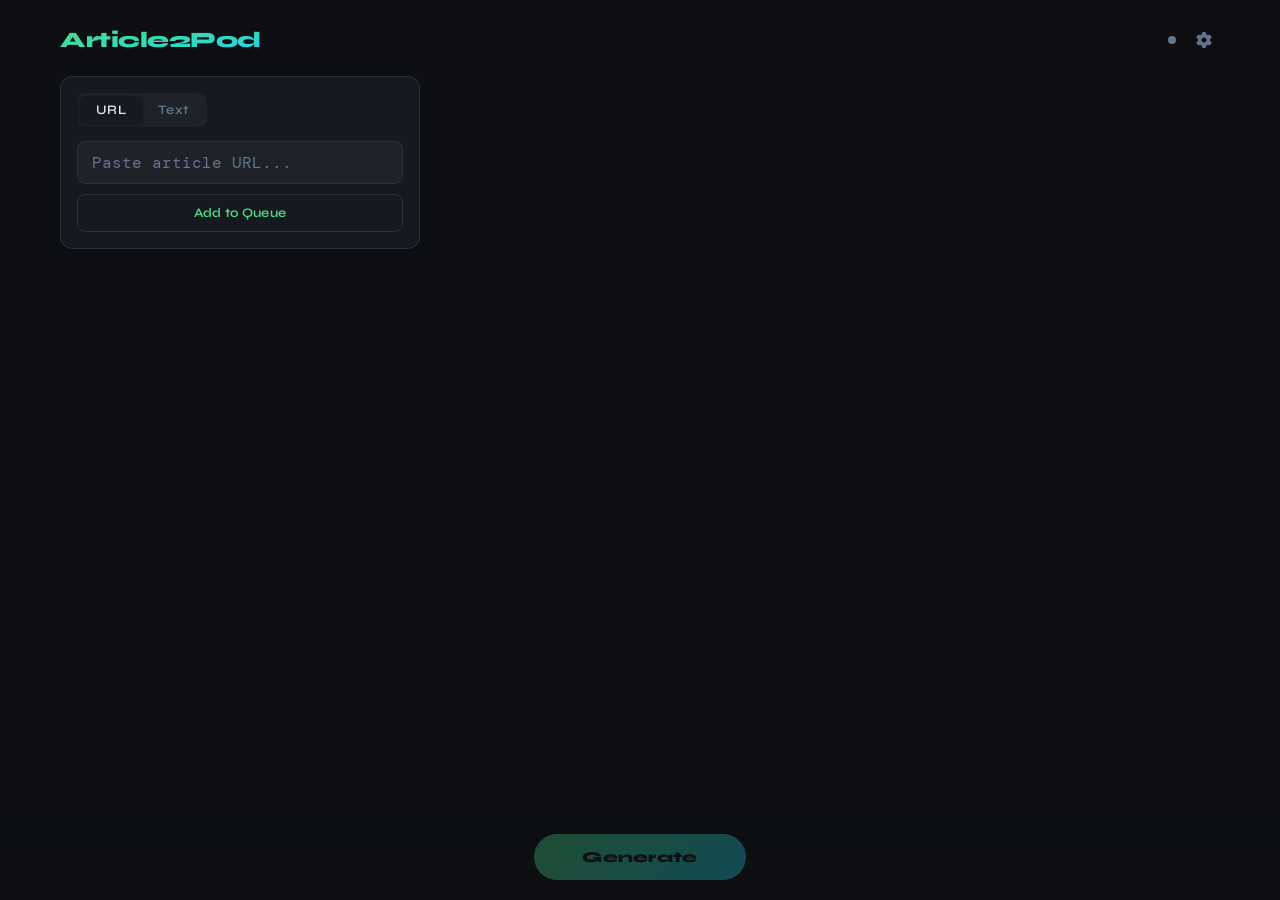
==== commit 98e51080: "Responsive layout for tablet/desktop; stop iOS zoom on art paste - Page width now scales with the vi" ====
--- a/scripts/templates/index.html
+++ b/scripts/templates/index.html
@@ -4,7 +4,24 @@
 <link rel="stylesheet" href="https://cdnjs.cloudflare.com/ajax/libs/font-awesome/6.5.0/css/all.min.css">
 <link rel="icon" type="image/svg+xml" href="data:image/svg+xml,<svg xmlns='http://www.w3.org/2000/svg' viewBox='0 0 100 100'><rect width='100' height='100' rx='20' fill='%230d0f12'/><text x='50' y='72' font-family='sans-serif' font-size='52' font-weight='bold' fill='%234ade80' text-anchor='middle'>A2P</text></svg>">
 <meta charset="UTF-8">
-<meta name="viewport" content="width=device-width, initial-scale=1.0">
+<meta name="viewport" id="viewportMeta" content="width=device-width, initial-scale=1.0, viewport-fit=cover">
+<script>
+  // iOS browsers (Safari, and Firefox/Chrome, which are WebKit underneath)
+  // auto-zoom the page when focusing any editable element whose text is
+  // under 16px -- including the art paste badge. maximum-scale=1 stops
+  // that auto-zoom, and on iOS it does NOT block the user's own pinch
+  // zoom (iOS ignores it for that), so there's no accessibility cost.
+  // Applied only on iOS since Android does honor it as a pinch-zoom block.
+  (function () {
+    const ua  = navigator.userAgent;
+    const iOS = /iPad|iPhone|iPod/.test(ua) ||
+                (ua.includes('Macintosh') && navigator.maxTouchPoints > 1);  // iPadOS reports as Mac
+    if (iOS) {
+      document.getElementById('viewportMeta').setAttribute('content',
+        'width=device-width, initial-scale=1.0, maximum-scale=1.0, viewport-fit=cover');
+    }
+  })();
+</script>
 <title>Article2Pod</title>
 <style>
   @import url('https://fonts.googleapis.com/css2?family=DM+Mono:wght@400;500&family=Syne:wght@400;600;700;800&display=swap');
@@ -23,6 +40,7 @@
     --radius:    12px;
     --mono:      'DM Mono', monospace;
     --sans:      'Syne', sans-serif;
+    --page-max:  600px;   /* widened by the breakpoints at the end of this stylesheet */
   }
 
   * { box-sizing: border-box; margin: 0; padding: 0; }
@@ -32,7 +50,7 @@
     color: var(--text);
     font-family: var(--sans);
     min-height: 100vh;
-    padding: 0 0 80px;
+    padding: 0 0 calc(80px + env(safe-area-inset-bottom));
   }
 
   /* Header */
@@ -41,7 +59,7 @@
     display: flex;
     align-items: center;
     justify-content: space-between;
-    max-width: 600px;
+    max-width: var(--page-max);
     margin: 0 auto;
   }
 
@@ -68,9 +86,9 @@
 
   /* Main container */
   main {
-    max-width: 600px;
+    max-width: var(--page-max);
     margin: 0 auto;
-    padding: 20px;
+    padding: 20px max(20px, env(safe-area-inset-left)) 20px max(20px, env(safe-area-inset-right));
   }
 
   /* Input section */
@@ -304,7 +322,13 @@
     background: var(--surface);
     border: 1px solid var(--border);
     color: var(--muted);
-    font-size: 10px;
+    /* 16px on the editable element itself, not 10px: iOS auto-zooms
+       into any focused editable element with text under 16px. The icon
+       is sized down separately below. */
+    font-size: 16px;
+    line-height: 1;
+    overflow: hidden;
+    caret-color: transparent;
     display: flex;
     align-items: center;
     justify-content: center;
@@ -312,6 +336,12 @@
     outline: none;
     user-select: none;
     -webkit-user-select: none;
+    -webkit-tap-highlight-color: transparent;
+  }
+
+  .art-paste-target i {
+    font-size: 10px;
+    pointer-events: none;
   }
 
   .art-paste-target:hover,
@@ -478,7 +508,7 @@
     left: 0;
     right: 0;
     background: linear-gradient(to top, var(--bg) 60%, transparent);
-    padding: 20px;
+    padding: 20px 20px calc(20px + env(safe-area-inset-bottom));
     display: flex;
     justify-content: center;
   }
@@ -601,7 +631,7 @@
   }
 
   .settings-panel .settings-row {
-    max-width: 560px;
+    max-width: calc(var(--page-max) - 40px);
     margin: 0 auto;
   }
 
@@ -762,6 +792,85 @@
   .btn-swap:hover {
     color: var(--accent);
     border-color: var(--accent);
+  }
+
+  /* ============================================================
+     RESPONSIVE LAYOUT
+     Phone (default):   single column, 600px max.
+     Tablet portrait:   single column, a bit wider.
+     iPad landscape /
+     desktop (>=900px): input panel in a sticky left sidebar, queue and
+                        library in the main column.
+     Wide desktop:      queue and library cards flow into two columns.
+     ============================================================ */
+  .layout-side, .layout-main { min-width: 0; }
+
+  @media (min-width: 700px) {
+    :root { --page-max: 760px; }
+  }
+
+  @media (min-width: 900px) {
+    :root { --page-max: 1200px; }
+
+    .layout {
+      display: grid;
+      grid-template-columns: minmax(300px, 360px) minmax(0, 1fr);
+      gap: 24px;
+      align-items: start;
+    }
+
+    .layout-side {
+      position: sticky;
+      top: 20px;
+    }
+
+    .layout-side .input-section { margin-bottom: 0; }
+
+    #textInput { min-height: 220px; }
+
+    /* Queue starts level with the input panel instead of below its own
+       heading margin. */
+    .queue-header { margin-top: 4px; }
+  }
+
+  @media (min-width: 1400px) {
+    :root { --page-max: 1480px; }
+
+    .layout {
+      grid-template-columns: 380px minmax(0, 1fr);
+    }
+
+    #queueList,
+    #libraryList {
+      display: grid;
+      grid-template-columns: repeat(2, minmax(0, 1fr));
+      align-items: start;
+    }
+
+    /* Grid gap replaces the cards' own margin-bottom, so restore the
+       spacing between the last row and the library below. */
+    #queueList { gap: 10px; margin-bottom: 10px; }
+    #queueList .queue-card { margin-bottom: 0; }
+
+    /* Library cards are separated by borders rather than gaps, so add a
+       vertical divider between the two columns. */
+    #libraryList .library-card:nth-child(odd) {
+      border-right: 1px solid var(--border);
+    }
+    #libraryList .library-card:nth-last-child(2):nth-child(odd) {
+      border-bottom: none;
+    }
+  }
+
+  /* Touch devices: bigger tap targets, and 16px form text so iOS never
+     auto-zooms on focus (backed up by the maximum-scale tweak in <head>). */
+  @media (pointer: coarse) {
+    .btn-icon { width: 40px; height: 40px; }
+    .btn-gear { width: 36px; height: 36px; font-size: 16px; }
+    .art-paste-target { width: 26px; height: 26px; bottom: -6px; right: -6px; }
+    .art-paste-target i { font-size: 12px; }
+    .edit-input, select { font-size: 16px; }
+    .btn-swap { width: 28px; height: 28px; font-size: 13px; }
   }
 </style>
 </head>
@@ -813,7 +922,8 @@
   </div>
 </div>
 
-<main>
+<main class="layout">
+  <div class="layout-side">
   <!-- Input Section -->
   <div class="input-section">
     <div class="toggle">
@@ -848,7 +958,9 @@
 
     <div class="error-banner" id="errorBanner"></div>
   </div>
-
+  </div>
+
+  <div class="layout-main">
 <!-- Queue -->
   <div id="queueSection" style="display:none;">
     <div class="queue-header">Queue</div>
@@ -869,6 +981,7 @@
         Load more
       </button>
     </div>
+  </div>
   </div>
 </main>
 
@@ -905,6 +1018,7 @@
   const voicePanelOpen = {};    // slug -> bool
   const editOriginal = {};      // slug -> {title, artist, album} snapshot for dirty-check on close
   let artUploadTargetSlug = null;  // which card's art the shared file input is currently for
+  const libArtPaths = {};          // library art key -> MP3 relative path (keys not in here are queue slugs)
   const MAX_ART_UPLOAD_BYTES = 20 * 1024 * 1024;  // 20MB sanity cap, not a hard architectural limit
   // Track which cards have output panel open
   const outputOpen = {};
@@ -989,10 +1103,14 @@
         reader.readAsDataURL(file);
       });
 
-      const res  = await fetch('/api/queue/art', {
+      // Same art target helpers serve queue cards (keyed by slug) and
+      // library cards (keyed by a per-render id mapped to the MP3 path).
+      const libPath = libArtPaths[slug];
+      const res  = await fetch(libPath ? '/api/library/art' : '/api/queue/art', {
         method: 'POST',
         headers: {'Content-Type': 'application/json'},
-        body: JSON.stringify({slug, image_data: dataUrl}),
+        body: JSON.stringify(libPath ? {path: libPath, image_data: dataUrl}
+                                     : {slug, image_data: dataUrl}),
       });
       const data = await res.json();
       if (!res.ok) {
@@ -1682,6 +1800,37 @@
     }
   }
 
+  // Album art thumbnail. When editable, click/drop live on the thumbnail
+  // itself. Paste does NOT -- clicking the thumbnail opens the file picker,
+  // which would steal focus and make it impossible to ever focus the
+  // thumbnail for a paste. Paste gets its own dedicated badge instead,
+  // using a contenteditable element so iOS (which only offers a native
+  // Paste action over an editable region) has something to paste into.
+  function artCellHtml(key, artB64, editable) {
+    const k = escHtml(escJs(key));
+    const interactionAttrs = editable ? `
+      onclick="triggerArtUpload('${k}')"
+      ondragover="handleArtDragOver('${k}', event)"
+      ondragleave="handleArtDragLeave('${k}', event)"
+      ondrop="handleArtDrop('${k}', event)"
+      title="Click or drop an image to set custom art"
+    ` : '';
+
+    const pasteTargetHtml = editable ? `
+      <div class="art-paste-target" id="paste-${escHtml(key)}"
+           contenteditable="true" tabindex="0"
+           onpaste="handleArtPaste('${k}', event)"
+           title="Tap here, then paste an image (Ctrl+V)"><i class="fa-solid fa-clipboard" contenteditable="false"></i></div>
+    ` : '';
+
+    const baseClass = artB64 ? 'card-art' : 'card-art-placeholder';
+    const cls       = editable ? `${baseClass} card-art-editable` : baseClass;
+
+    return artB64
+      ? `<div class="art-wrapper"><img id="art-${escHtml(key)}" class="${cls}" src="${artB64}" alt="" ${interactionAttrs}>${pasteTargetHtml}</div>`
+      : `<div class="art-wrapper"><div id="art-${escHtml(key)}" class="${cls}" ${interactionAttrs}>&#9834;</div>${pasteTargetHtml}</div>`;
+  }
+
   function renderQueue(queue, processing) {
     const list    = document.getElementById('queueList');
     const section = document.getElementById('queueSection');
@@ -1699,38 +1848,14 @@
         card.className    = `queue-card status-${item.status}`;
         card.dataset.slug = item.slug;
 
-        // Hoisted here so both the art thumbnail (upload/paste/drop
-        // target) and the metadata edit fields further below can use it.
-        const isEditable = item.status === 'pending' &&
-                           (item.pipeline_type === 'comfyui' || !item.pipeline_type);
-
-        // Click and drop live on the thumbnail itself. Paste does NOT --
-        // clicking the thumbnail opens the file picker, which would steal
-        // focus and make it impossible to ever focus the thumbnail for a
-        // paste. Paste gets its own dedicated badge below instead, using a
-        // contenteditable element so iOS (which only offers a native
-        // Paste action over an editable region) has something to paste into.
-        const artInteractionAttrs = isEditable ? `
-          onclick="triggerArtUpload('${escHtml(escJs(item.slug))}')"
-          ondragover="handleArtDragOver('${escHtml(escJs(item.slug))}', event)"
-          ondragleave="handleArtDragLeave('${escHtml(escJs(item.slug))}', event)"
-          ondrop="handleArtDrop('${escHtml(escJs(item.slug))}', event)"
-          title="Click or drop an image to set custom art"
-        ` : '';
-
-        const pasteTargetHtml = isEditable ? `
-          <div class="art-paste-target" id="paste-${escHtml(item.slug)}"
-               contenteditable="true" tabindex="0"
-               onpaste="handleArtPaste('${escHtml(escJs(item.slug))}', event)"
-               title="Tap here, then paste an image (Ctrl+V)"><i class="fa-solid fa-clipboard"></i></div>
-        ` : '';
-
-        const artBaseClass = item.album_art_b64 ? 'card-art' : 'card-art-placeholder';
-        const artClass      = isEditable ? `${artBaseClass} card-art-editable` : artBaseClass;
-
-        const artHtml = item.album_art_b64
-          ? `<div class="art-wrapper"><img id="art-${escHtml(item.slug)}" class="${artClass}" src="${item.album_art_b64}" alt="" ${artInteractionAttrs}>${pasteTargetHtml}</div>`
-          : `<div class="art-wrapper"><div id="art-${escHtml(item.slug)}" class="${artClass}" ${artInteractionAttrs}>&#9834;</div>${pasteTargetHtml}</div>`;
+        // Metadata (and voice, for text articles) is editable while
+        // pending, for every pipeline type. Art can also be swapped once
+        // the item is done -- that rewrites the art in the finished MP3.
+        const isEditable    = item.status === 'pending';
+        const isArtEditable = item.status === 'pending' || item.status === 'done';
+        const isTextArticle = (item.pipeline_type || 'comfyui') === 'comfyui';
+
+        const artHtml = artCellHtml(item.slug, item.album_art_b64, isArtEditable);
 
         // Gear is accent-colored if item has a custom voice set
         const gearClass = item.voice ? 'btn-gear customized' : 'btn-gear';
@@ -1760,15 +1885,17 @@
           const pipelineType = item.pipeline_type || 'comfyui';
           const gearClass    = item.voice ? 'btn-gear customized' : 'btn-gear';
 
+          // Gear toggles the metadata edit fields for every pipeline;
+          // the voice dropdown inside it only exists for text articles.
+          const gearBtn = `
+            <button class="${gearClass}"
+              onclick="toggleCardVoice('${escHtml(escJs(item.slug))}')"
+              title="${pipelineType === 'comfyui' ? 'Voice and details' : 'Edit details'}"
+              id="gear-${escHtml(item.slug)}">
+              <i class="fa-solid fa-gear"></i></button>`;
+
           let pipelineIcon = '';
-          if (pipelineType === 'comfyui') {
-            pipelineIcon = `
-              <button class="${gearClass}"
-                onclick="toggleCardVoice('${escHtml(escJs(item.slug))}')"
-                title="Voice settings"
-                id="gear-${escHtml(item.slug)}">
-                <i class="fa-solid fa-gear"></i></button>`;
-          } else if (pipelineType === 'audio') {
+          if (pipelineType === 'audio') {
             pipelineIcon = `
               <span class="btn-gear" title="Embedded audio — will download directly"
                 style="cursor:default;color:var(--accent2);">
@@ -1782,6 +1909,7 @@
 
           actionHtml = `
             ${pipelineIcon}
+            ${gearBtn}
             <button class="btn-icon danger"
               onclick="removeItem('${escHtml(escJs(item.slug))}')"
               title="Remove"
@@ -1796,8 +1924,8 @@
              </button>`
           : '';
 
-        // Voice panel — only for pending items
-        const voicePanel = isEditable ? `
+        // Voice panel — only for pending text articles
+        const voicePanel = isEditable && isTextArticle ? `
           <div class="card-voice-panel"
                id="voice-panel-${escHtml(item.slug)}"
                style="display:none;">
@@ -1813,7 +1941,7 @@
         // Metadata edit fields — hidden by default, shown via the same
         // gear toggle as the voice panel above (toggleCardVoice). Lets
         // the user fix scraper title/author/site mis-mapping by hand,
-        // for pending text articles only.
+        // for any pending item.
         const editFields = isEditable ? `
           <div class="card-edit-fields" id="edit-fields-${escHtml(item.slug)}" style="display:none;">
             <div class="edit-title-author-group">
@@ -1855,24 +1983,24 @@
 
         list.appendChild(card);
 
-        // Populate voice dropdown after card is in DOM
-        if (item.status === 'pending') {
-          const panelVisible = voicePanelOpen[item.slug] || false;
+        // Restore an open edit panel (and populate the voice dropdown,
+        // when there is one) after card is in DOM
+        if (item.status === 'pending' && voicePanelOpen[item.slug]) {
           const panel = document.getElementById(`voice-panel-${item.slug}`);
-          if (panel && panelVisible) {
+          if (panel) {
             panel.style.display = '';
             populateVoiceSelect(
               `voice-select-${item.slug}`,
               item.voice || ''
             );
-
-            const titleDisplay = document.getElementById(`title-display-${item.slug}`);
-            const metaDisplay  = document.getElementById(`meta-display-${item.slug}`);
-            const editFieldsEl = document.getElementById(`edit-fields-${item.slug}`);
-            if (titleDisplay) titleDisplay.style.display = 'none';
-            if (metaDisplay)  metaDisplay.style.display  = 'none';
-            if (editFieldsEl) editFieldsEl.style.display = '';
           }
+
+          const titleDisplay = document.getElementById(`title-display-${item.slug}`);
+          const metaDisplay  = document.getElementById(`meta-display-${item.slug}`);
+          const editFieldsEl = document.getElementById(`edit-fields-${item.slug}`);
+          if (titleDisplay) titleDisplay.style.display = 'none';
+          if (metaDisplay)  metaDisplay.style.display  = 'none';
+          if (editFieldsEl) editFieldsEl.style.display = '';
         }
 
       } catch (e) {
@@ -1945,6 +2073,7 @@
 
     const list = document.getElementById('libraryList');
     list.innerHTML = '';
+    for (const k in libArtPaths) delete libArtPaths[k];
 
     document.getElementById('libraryCount').textContent =
       `(${data.total} podcast${data.total !== 1 ? 's' : ''})`;
@@ -1955,11 +2084,12 @@
         card.className       = 'library-card';
         card.dataset.libpath = item.path;
 
-        const artHtml = item.art_b64
-          ? `<img class="card-art" src="${item.art_b64}" alt="">`
-          : `<div class="card-art-placeholder">&#9834;</div>`;
-
         const safeId = Math.random().toString(36).substring(2, 10);
+
+        // Art is swappable here too -- rewrites the art in the MP3 itself.
+        const artKey = `lib-${safeId}`;
+        libArtPaths[artKey] = item.path;
+        const artHtml = artCellHtml(artKey, item.art_b64, true);
 
         card.innerHTML = `
           <div class="card-main">
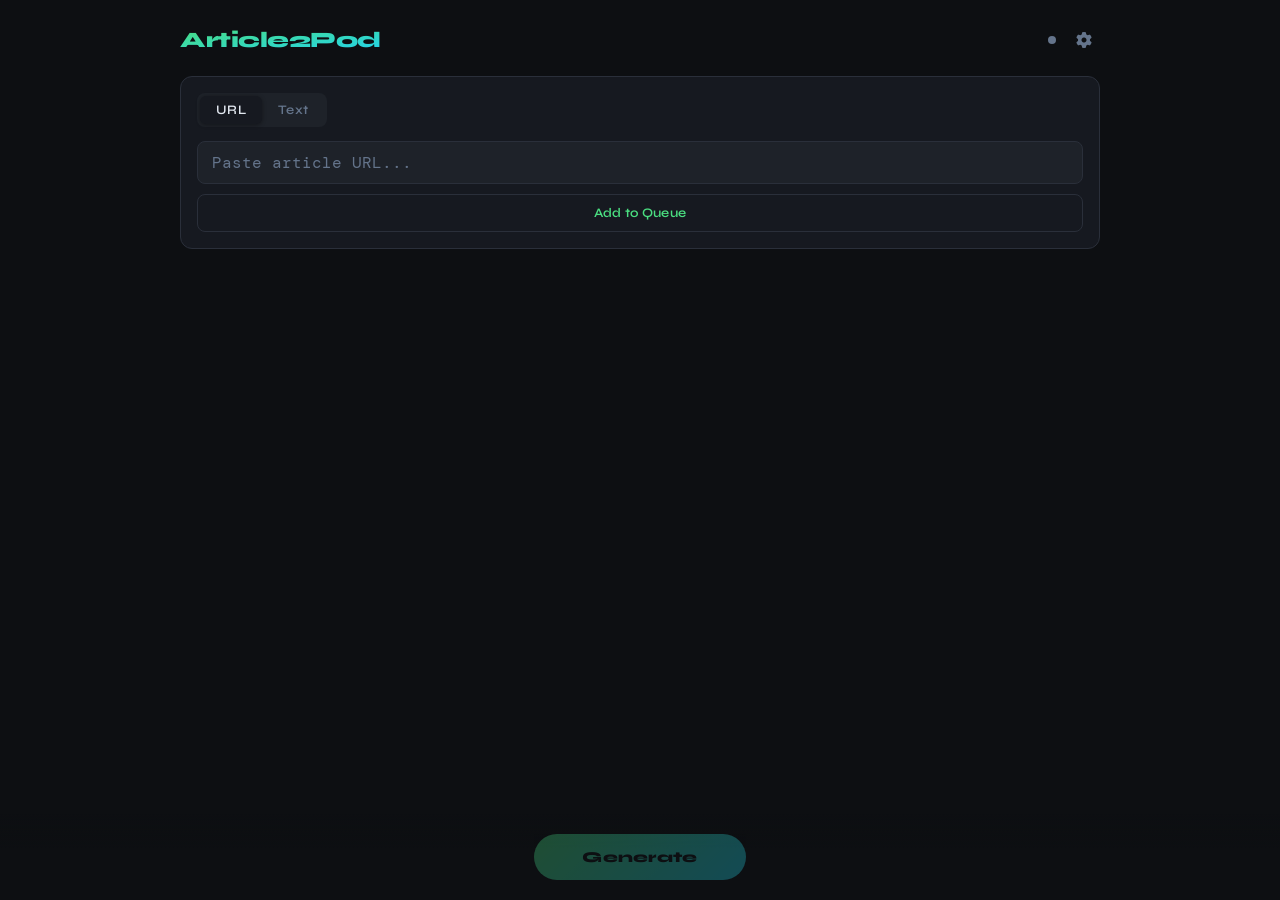
==== commit a338e063: "Stretch layout wider like YTunes instead of adding columns Co-Authored-By: Claude Sonnet 5.5 <norepl" ====
--- a/scripts/templates/index.html
+++ b/scripts/templates/index.html
@@ -40,7 +40,7 @@
     --radius:    12px;
     --mono:      'DM Mono', monospace;
     --sans:      'Syne', sans-serif;
-    --page-max:  600px;   /* widened by the breakpoints at the end of this stylesheet */
+    --page-max:  min(960px, 94vw);
   }
 
   * { box-sizing: border-box; margin: 0; padding: 0; }
@@ -792,74 +792,6 @@
   .btn-swap:hover {
     color: var(--accent);
     border-color: var(--accent);
-  }
-
-  /* ============================================================
-     RESPONSIVE LAYOUT
-     Phone (default):   single column, 600px max.
-     Tablet portrait:   single column, a bit wider.
-     iPad landscape /
-     desktop (>=900px): input panel in a sticky left sidebar, queue and
-                        library in the main column.
-     Wide desktop:      queue and library cards flow into two columns.
-     ============================================================ */
-  .layout-side, .layout-main { min-width: 0; }
-
-  @media (min-width: 700px) {
-    :root { --page-max: 760px; }
-  }
-
-  @media (min-width: 900px) {
-    :root { --page-max: 1200px; }
-
-    .layout {
-      display: grid;
-      grid-template-columns: minmax(300px, 360px) minmax(0, 1fr);
-      gap: 24px;
-      align-items: start;
-    }
-
-    .layout-side {
-      position: sticky;
-      top: 20px;
-    }
-
-    .layout-side .input-section { margin-bottom: 0; }
-
-    #textInput { min-height: 220px; }
-
-    /* Queue starts level with the input panel instead of below its own
-       heading margin. */
-    .queue-header { margin-top: 4px; }
-  }
-
-  @media (min-width: 1400px) {
-    :root { --page-max: 1480px; }
-
-    .layout {
-      grid-template-columns: 380px minmax(0, 1fr);
-    }
-
-    #queueList,
-    #libraryList {
-      display: grid;
-      grid-template-columns: repeat(2, minmax(0, 1fr));
-      align-items: start;
-    }
-
-    /* Grid gap replaces the cards' own margin-bottom, so restore the
-       spacing between the last row and the library below. */
-    #queueList { gap: 10px; margin-bottom: 10px; }
-    #queueList .queue-card { margin-bottom: 0; }
-
-    /* Library cards are separated by borders rather than gaps, so add a
-       vertical divider between the two columns. */
-    #libraryList .library-card:nth-child(odd) {
-      border-right: 1px solid var(--border);
-    }
-    #libraryList .library-card:nth-last-child(2):nth-child(odd) {
-      border-bottom: none;
-    }
   }
 
   /* Touch devices: bigger tap targets, and 16px form text so iOS never
